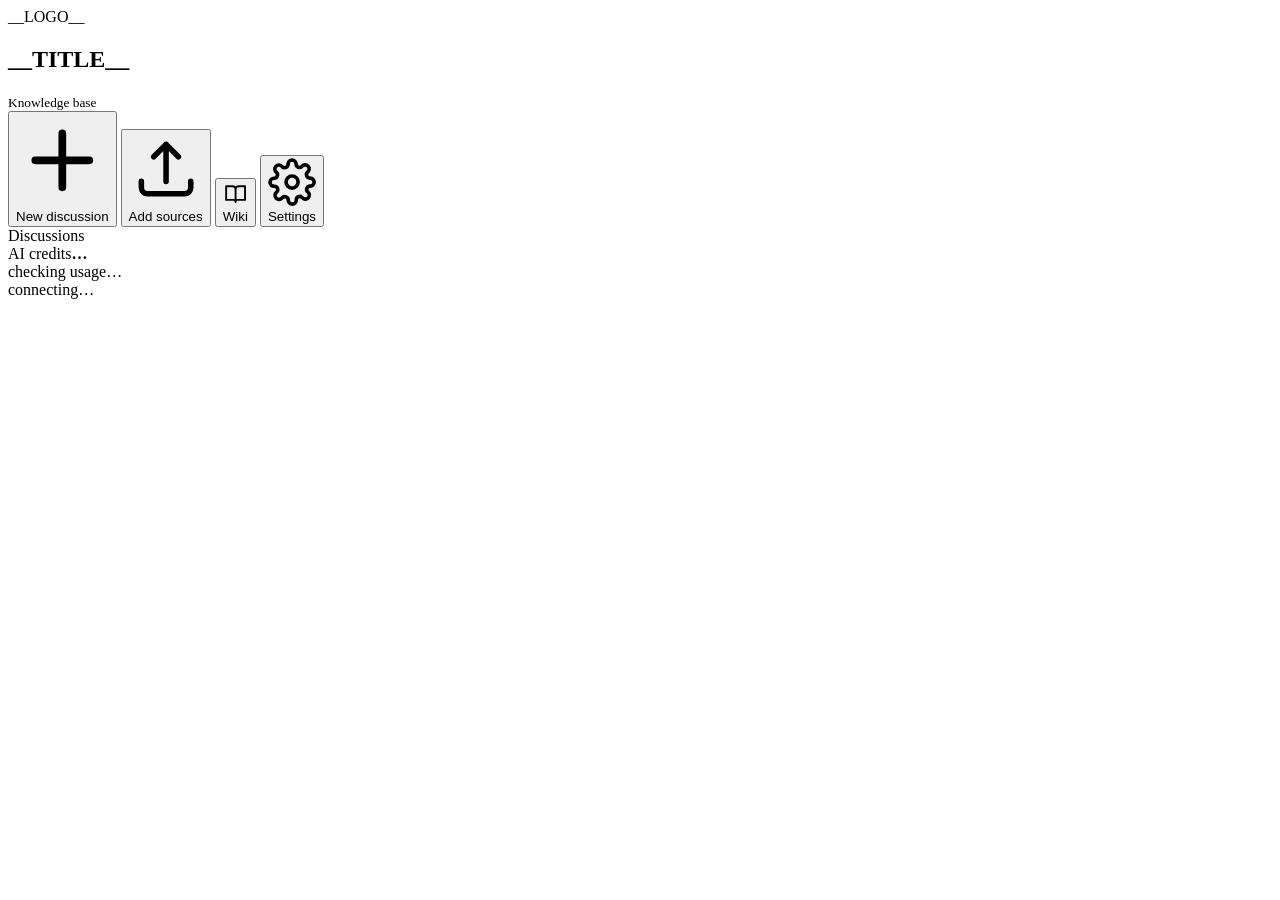
==== kb/publish/web/index.html @ 8b6cd116 "refactor(serve): the web app moves out of Python into kb/publish/web (no build step) index.html is a" ====
<!doctype html>
<html lang="en"><head><meta charset="utf-8"><meta name="viewport" content="width=device-width,initial-scale=1">
<title>__TITLE__</title>
<link rel="icon" href="__FAVICON__">
<link rel="preconnect" href="https://fonts.googleapis.com"><link rel="preconnect" href="https://fonts.gstatic.com" crossorigin>
<link href="https://fonts.googleapis.com/css2?family=Red+Hat+Display:wght@400;500;600;700;800&display=swap" rel="stylesheet">
<link rel="stylesheet" href="/static/app.css">
</head><body>
<aside>
 <header>__LOGO__<div><h1>__TITLE__</h1><small>Knowledge base</small></div></header>
 <div class="navp" id="navp">
  <button class="new" data-v="new"><svg class="i" viewBox="0 0 24 24" fill="none" stroke="currentColor" stroke-width="2" stroke-linecap="round"><path d="M12 5v14M5 12h14"/></svg>New discussion</button>
  <button data-v="add"><svg class="i" viewBox="0 0 24 24" fill="none" stroke="currentColor" stroke-width="1.8" stroke-linecap="round" stroke-linejoin="round"><path d="M12 16V4m0 0-4 4m4-4 4 4M4 16v2a2 2 0 0 0 2 2h12a2 2 0 0 0 2-2v-2"/></svg>Add sources</button>
  <button data-v="wiki"><svg class="i" viewBox="0 0 24 24" fill="none" stroke="currentColor" stroke-width="1.8" stroke-linejoin="round"><path d="M3 5h6a3 3 0 0 1 3 3v12a2 2 0 0 0-2-2H3zM21 5h-6a3 3 0 0 0-3 3v12a2 2 0 0 1 2-2h7z"/></svg>Wiki</button>
  <button data-v="settings"><svg class="i" viewBox="0 0 24 24" fill="none" stroke="currentColor" stroke-width="1.8" stroke-linecap="round" stroke-linejoin="round"><path d="M12 15a3 3 0 1 0 0-6 3 3 0 0 0 0 6z"/><path d="M19.4 15a1.7 1.7 0 0 0 .3 1.8l.1.1a2 2 0 1 1-2.8 2.8l-.1-.1a1.7 1.7 0 0 0-1.8-.3 1.7 1.7 0 0 0-1 1.5V21a2 2 0 1 1-4 0v-.1a1.7 1.7 0 0 0-1.1-1.5 1.7 1.7 0 0 0-1.8.3l-.1.1a2 2 0 1 1-2.8-2.8l.1-.1a1.7 1.7 0 0 0 .3-1.8 1.7 1.7 0 0 0-1.5-1H3a2 2 0 1 1 0-4h.1a1.7 1.7 0 0 0 1.5-1.1 1.7 1.7 0 0 0-.3-1.8l-.1-.1a2 2 0 1 1 2.8-2.8l.1.1a1.7 1.7 0 0 0 1.8.3H9a1.7 1.7 0 0 0 1-1.5V3a2 2 0 1 1 4 0v.1a1.7 1.7 0 0 0 1 1.5 1.7 1.7 0 0 0 1.8-.3l.1-.1a2 2 0 1 1 2.8 2.8l-.1.1a1.7 1.7 0 0 0-.3 1.8V9a1.7 1.7 0 0 0 1.5 1H21a2 2 0 1 1 0 4h-.1a1.7 1.7 0 0 0-1.5 1z"/></svg>Settings</button>
 </div>
 <div class="label">Discussions</div>
 <div class="sl" id="sl"></div>
 <div class="usage" id="usage" title="Click to refresh"><div class="u-top"><span id="u-unit">AI credits</span><b id="u-pct">…</b></div>
  <div class="u-bar"><i id="u-fill"></i></div><div class="u-sub" id="u-sub">checking usage…</div></div>
 <div class="foot"><span class="dot" id="dot"></span><span id="st">connecting…</span></div>
</aside>
<div class="scrim" onclick="document.body.classList.remove('side')"></div>
<main id="main"></main>
<script id="kb-config" type="application/json">__CONFIG__</script>
<script src="/static/app.js"></script></body></html>
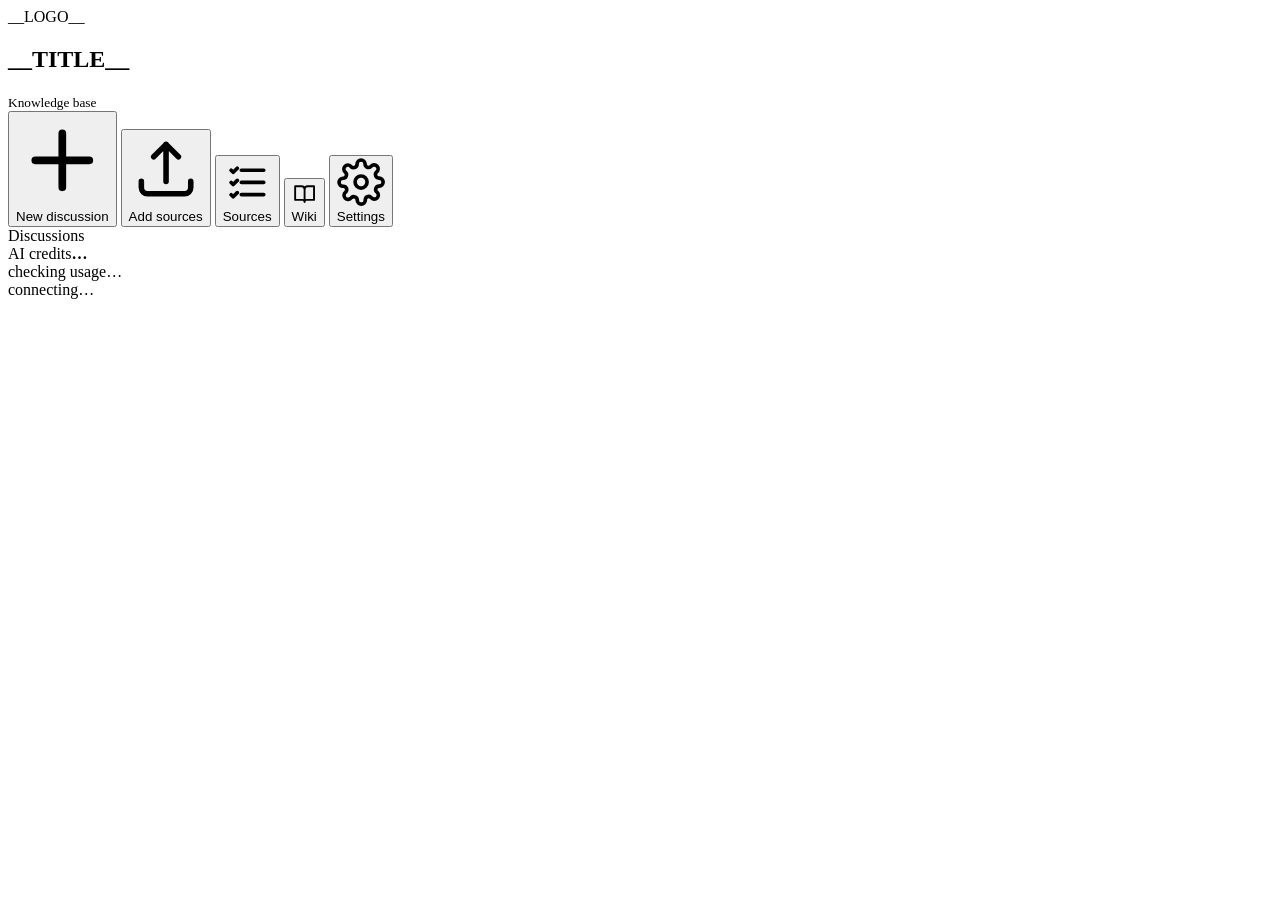
==== commit bcedc1fc: "feat(sources): a Sources view: quality of every source, choose and assess again; 0.16.0 A new view i" ====
--- a/kb/publish/web/index.html
+++ b/kb/publish/web/index.html
@@ -11,6 +11,7 @@
  <div class="navp" id="navp">
   <button class="new" data-v="new"><svg class="i" viewBox="0 0 24 24" fill="none" stroke="currentColor" stroke-width="2" stroke-linecap="round"><path d="M12 5v14M5 12h14"/></svg>New discussion</button>
   <button data-v="add"><svg class="i" viewBox="0 0 24 24" fill="none" stroke="currentColor" stroke-width="1.8" stroke-linecap="round" stroke-linejoin="round"><path d="M12 16V4m0 0-4 4m4-4 4 4M4 16v2a2 2 0 0 0 2 2h12a2 2 0 0 0 2-2v-2"/></svg>Add sources</button>
+  <button data-v="sources"><svg class="i" viewBox="0 0 24 24" fill="none" stroke="currentColor" stroke-width="1.8" stroke-linecap="round" stroke-linejoin="round"><path d="M9 6h11M9 12h11M9 18h11M4 6l1 1 2-2M4 12l1 1 2-2M4 18l1 1 2-2"/></svg>Sources</button>
   <button data-v="wiki"><svg class="i" viewBox="0 0 24 24" fill="none" stroke="currentColor" stroke-width="1.8" stroke-linejoin="round"><path d="M3 5h6a3 3 0 0 1 3 3v12a2 2 0 0 0-2-2H3zM21 5h-6a3 3 0 0 0-3 3v12a2 2 0 0 1 2-2h7z"/></svg>Wiki</button>
   <button data-v="settings"><svg class="i" viewBox="0 0 24 24" fill="none" stroke="currentColor" stroke-width="1.8" stroke-linecap="round" stroke-linejoin="round"><path d="M12 15a3 3 0 1 0 0-6 3 3 0 0 0 0 6z"/><path d="M19.4 15a1.7 1.7 0 0 0 .3 1.8l.1.1a2 2 0 1 1-2.8 2.8l-.1-.1a1.7 1.7 0 0 0-1.8-.3 1.7 1.7 0 0 0-1 1.5V21a2 2 0 1 1-4 0v-.1a1.7 1.7 0 0 0-1.1-1.5 1.7 1.7 0 0 0-1.8.3l-.1.1a2 2 0 1 1-2.8-2.8l.1-.1a1.7 1.7 0 0 0 .3-1.8 1.7 1.7 0 0 0-1.5-1H3a2 2 0 1 1 0-4h.1a1.7 1.7 0 0 0 1.5-1.1 1.7 1.7 0 0 0-.3-1.8l-.1-.1a2 2 0 1 1 2.8-2.8l.1.1a1.7 1.7 0 0 0 1.8.3H9a1.7 1.7 0 0 0 1-1.5V3a2 2 0 1 1 4 0v.1a1.7 1.7 0 0 0 1 1.5 1.7 1.7 0 0 0 1.8-.3l.1-.1a2 2 0 1 1 2.8 2.8l-.1.1a1.7 1.7 0 0 0-.3 1.8V9a1.7 1.7 0 0 0 1.5 1H21a2 2 0 1 1 0 4h-.1a1.7 1.7 0 0 0-1.5 1z"/></svg>Settings</button>
  </div>
@@ -18,9 +19,9 @@
  <div class="sl" id="sl"></div>
  <div class="usage" id="usage" title="Click to refresh"><div class="u-top"><span id="u-unit">AI credits</span><b id="u-pct">…</b></div>
   <div class="u-bar"><i id="u-fill"></i></div><div class="u-sub" id="u-sub">checking usage…</div></div>
- <div class="foot"><span class="dot" id="dot"></span><span id="st">connecting…</span></div>
+ <div class="foot"><span class="dot" id="dot"></span><div class="fst"><span id="st">connecting…</span><a class="upd" id="upd" href="#about" hidden></a><a class="ver" id="ver" href="#about" title="About this app and diagnostics"></a></div></div>
 </aside>
-<div class="scrim" onclick="document.body.classList.remove('side')"></div>
+<div class="scrim"></div>
 <main id="main"></main>
 <script id="kb-config" type="application/json">__CONFIG__</script>
-<script src="/static/app.js"></script></body></html>
+<script type="module" src="/static/js/main.js"></script></body></html>
